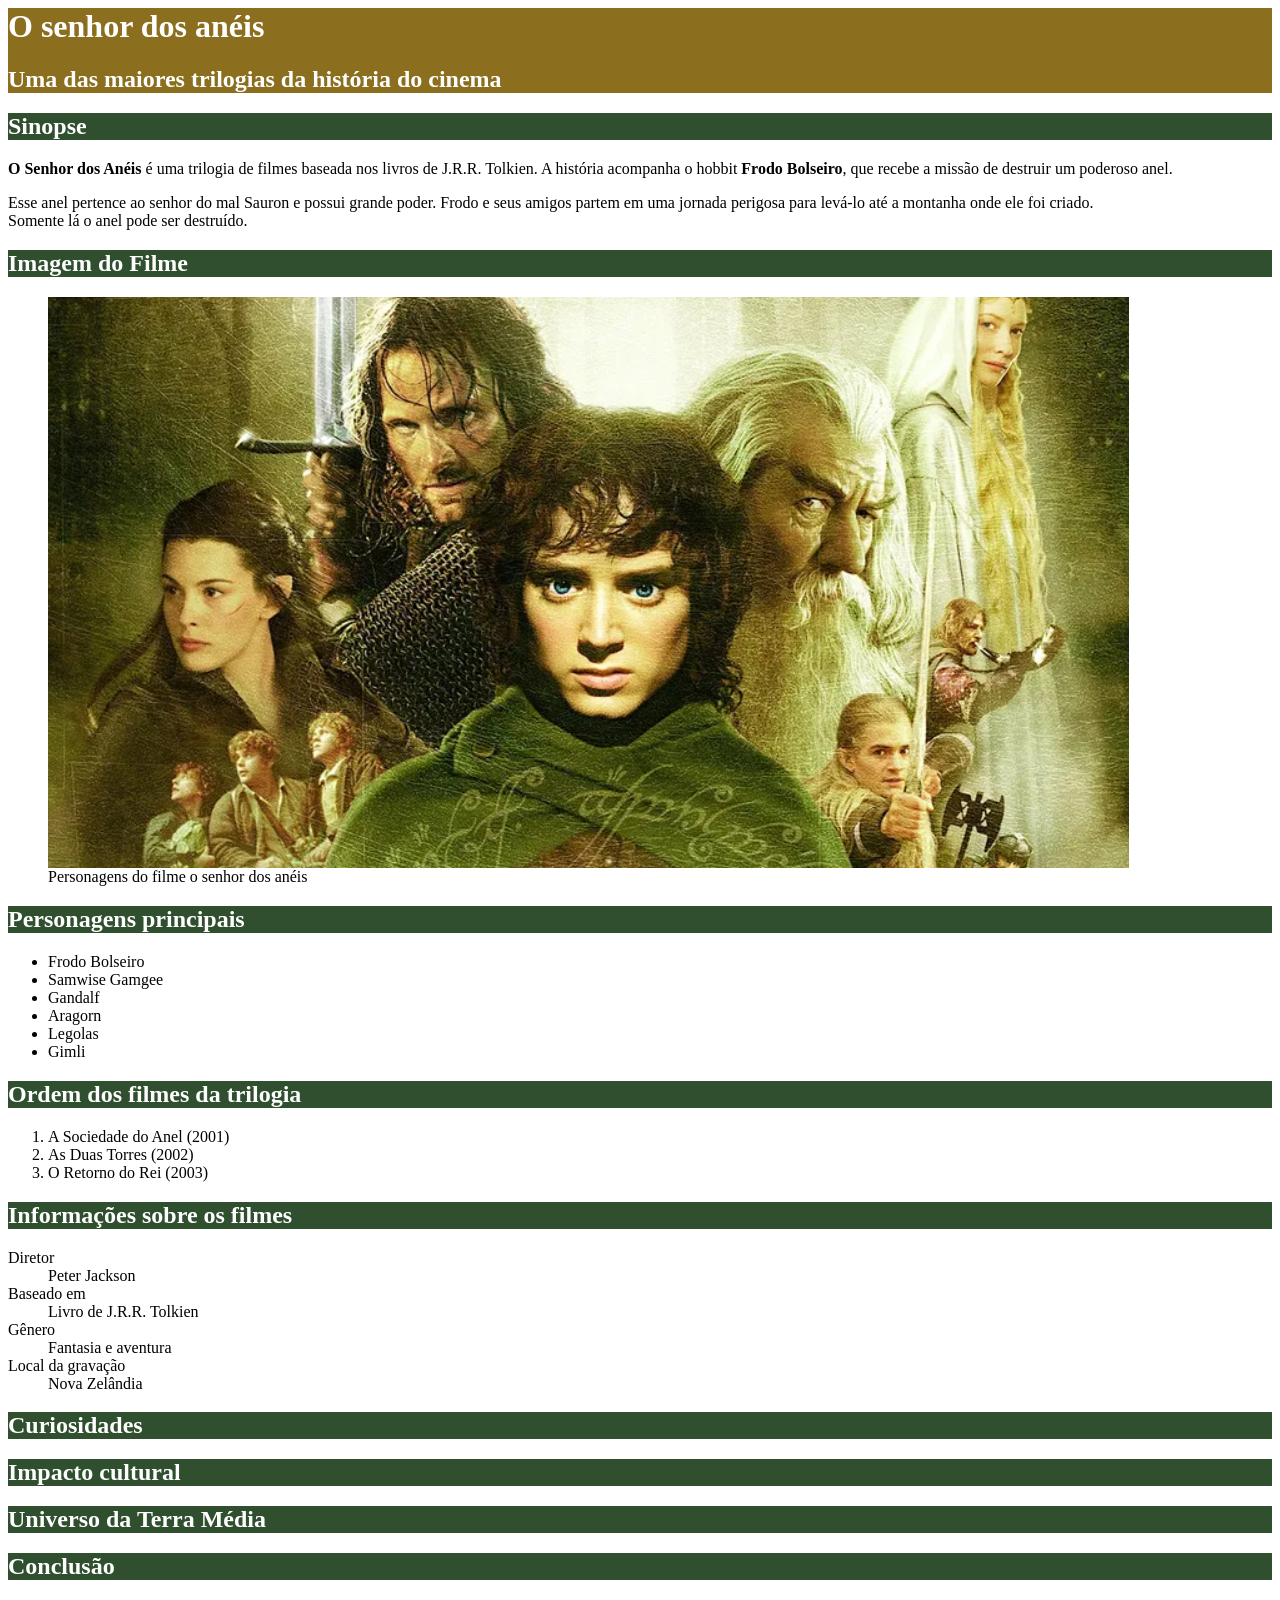
==== index.html @ 0c8f7a68 "commit inicial" ====
<html lang="pt-br">
    <head>
        <title>O filme o senhor dos anéis</title>
        <meta charset="utf8">

        <style>
            .titulo_secundario{
                background-color: #2F4F2F; 
                color: white;
            }

            #titulo_principal{
                background-color: #8B6F1E;
                color: white;
            }
        </style>
    </head>
    <body>
        
        <div id="titulo_principal">
            <h1>O senhor dos anéis</h1>
            <h2>Uma das maiores trilogias da história do cinema</h2>
        </div>

        <h2 class="titulo_secundario">Sinopse</h2>

        <p><strong>O Senhor dos Anéis</strong> é uma trilogia de filmes baseada nos livros de J.R.R.
        Tolkien. A história acompanha o hobbit <strong>Frodo Bolseiro</strong>, que recebe a missão
        de destruir um poderoso anel.</p>
        
        <p>Esse anel pertence ao senhor do mal Sauron e possui grande poder. Frodo e
        seus amigos partem em uma jornada perigosa para levá-lo até a montanha
        onde ele foi criado. <br> Somente lá o anel pode ser destruído.</p>

        <h2 class="titulo_secundario">Imagem do Filme</h2>
        <figure>
            <img src="img/senhor_dos_aneis.png" alt="Imagem do filme o senhor dos anéis">
            <figcaption>Personagens do filme o senhor dos anéis</figcaption>
        </figure>    
        <h2 class="titulo_secundario">Personagens principais</h2>
            <ul>
                <li>Frodo Bolseiro</li>
                <li>Samwise Gamgee</li>
                <li>Gandalf</li>
                <li>Aragorn</li>
                <li>Legolas</li>
                <li>Gimli</li>
            </ul>
        <h2 class="titulo_secundario">Ordem dos filmes da trilogia</h2>
            <ol>
                <li>A Sociedade do Anel (2001)</li>
                <li>As Duas Torres (2002)</li>
                <li>O Retorno do Rei (2003)</li>
            </ol>
        <h2 class="titulo_secundario">Informações sobre os filmes</h2>

        <dl>
            <dt>Diretor</dt>
                <dd>Peter Jackson</dd>
            <dt>Baseado em</dt>
                <dd>Livro de J.R.R. Tolkien</dd>
            <dt>Gênero</dt>
                <dd>Fantasia e aventura</dd>
            <dt>Local da gravação</dt>
                <dd>Nova Zelândia</dd>
        </dl>

        <h2 class="titulo_secundario">Curiosidades</h2>
        <h2 class="titulo_secundario">Impacto cultural</h2>
        <h2 class="titulo_secundario">Universo da Terra Média</h2>
        <h2 class="titulo_secundario">Conclusão</h2>
    </body>
</html>
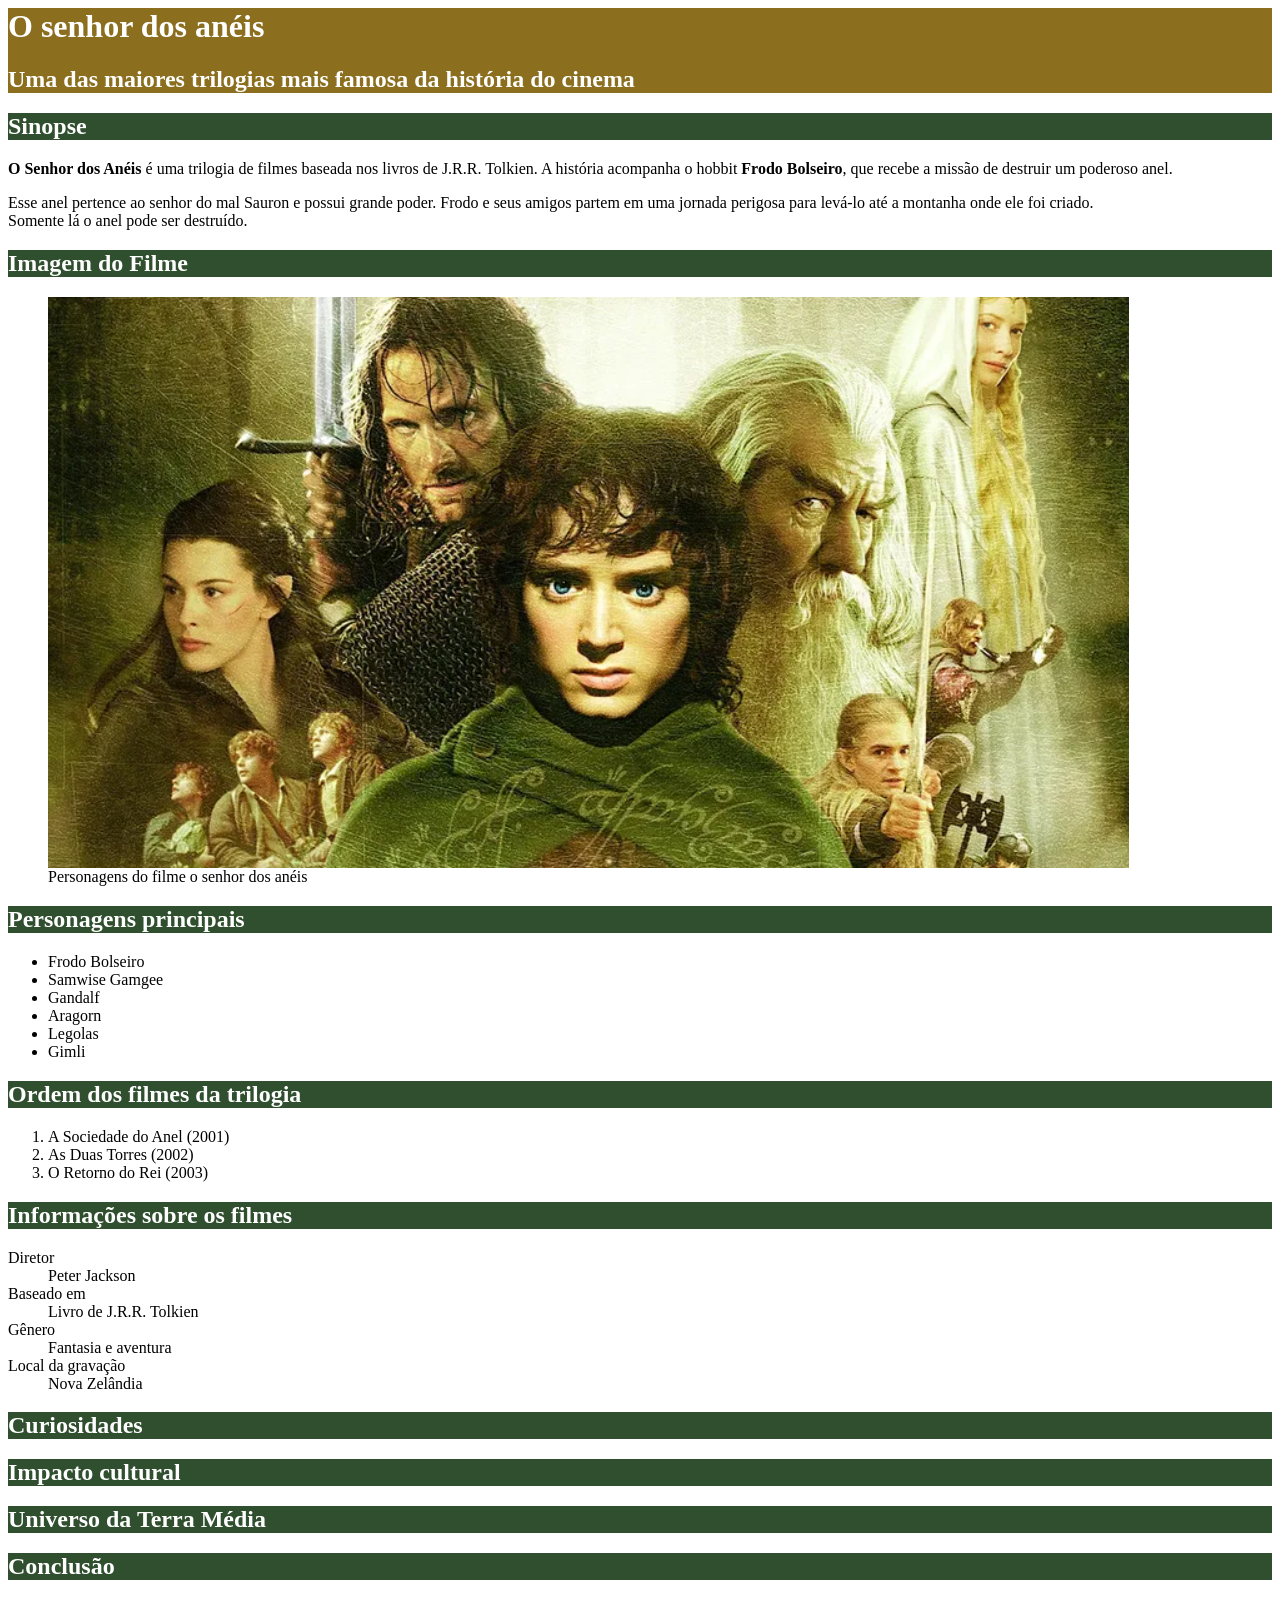
==== commit 9b2ea2e1: "alterando subtitulo do site" ====
--- a/index.html
+++ b/index.html
@@ -19,7 +19,7 @@
         
         <div id="titulo_principal">
             <h1>O senhor dos anéis</h1>
-            <h2>Uma das maiores trilogias da história do cinema</h2>
+            <h2>Uma das maiores trilogias mais famosa da história do cinema</h2>
         </div>
 
         <h2 class="titulo_secundario">Sinopse</h2>
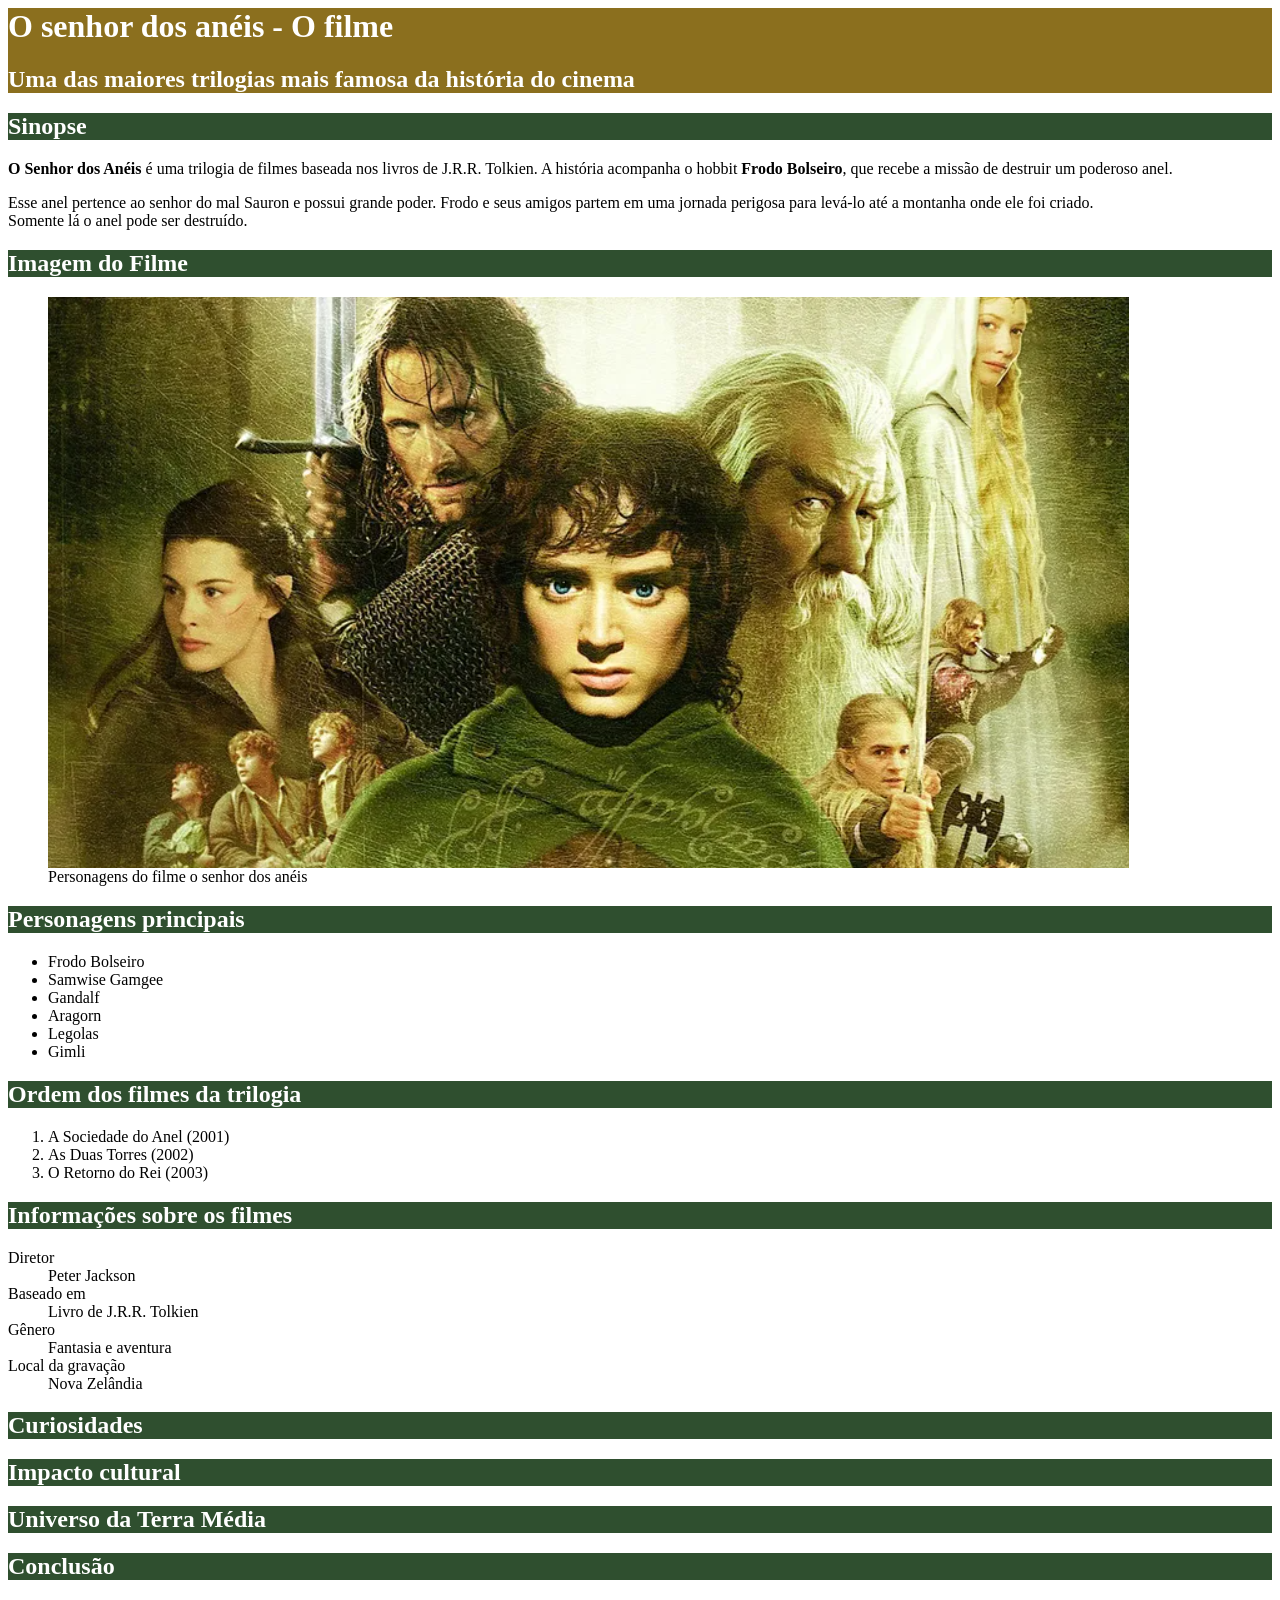
==== commit 8048c7aa: "alteracao do titulo principal" ====
--- a/index.html
+++ b/index.html
@@ -18,7 +18,7 @@
     <body>
         
         <div id="titulo_principal">
-            <h1>O senhor dos anéis</h1>
+            <h1>O senhor dos anéis - O filme</h1>
             <h2>Uma das maiores trilogias mais famosa da história do cinema</h2>
         </div>
 
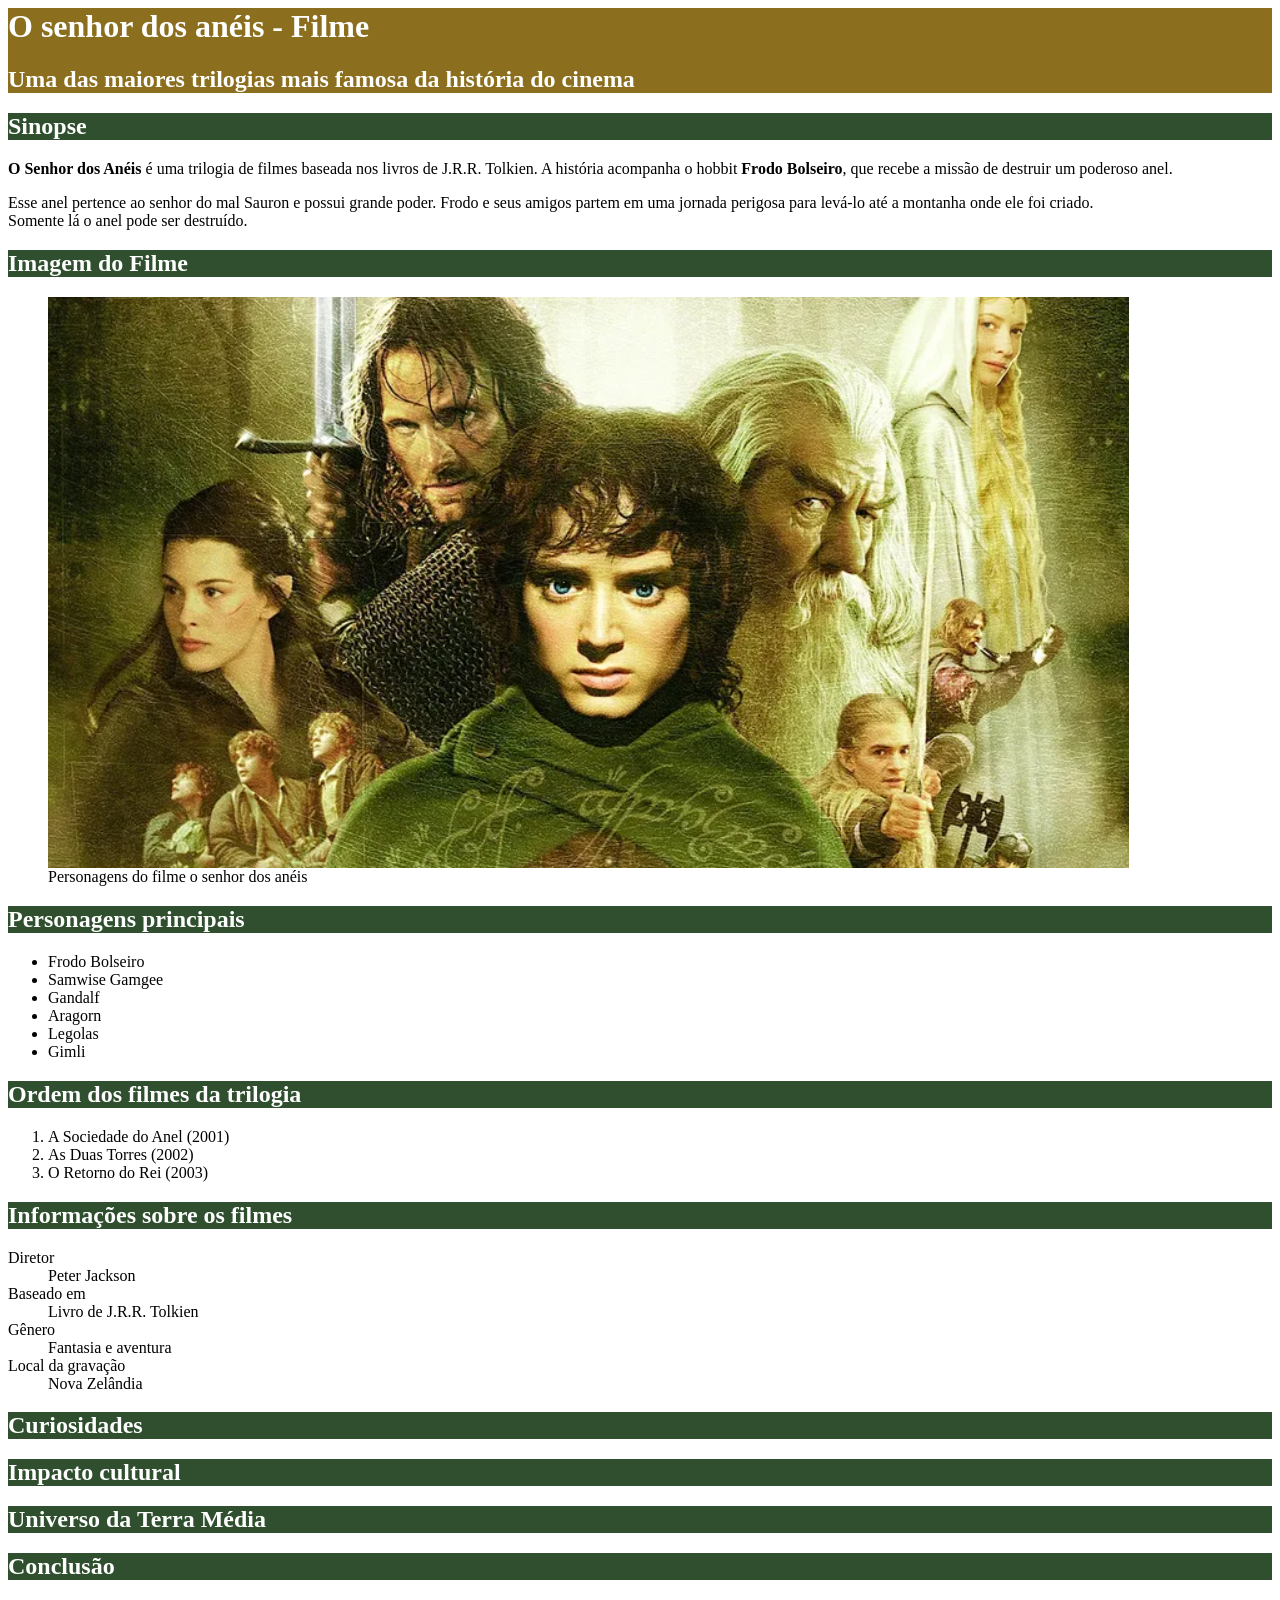
==== commit eb25bd6f: "aleteracao do titulo principal" ====
--- a/index.html
+++ b/index.html
@@ -18,7 +18,7 @@
     <body>
         
         <div id="titulo_principal">
-            <h1>O senhor dos anéis - O filme</h1>
+            <h1>O senhor dos anéis - Filme</h1>
             <h2>Uma das maiores trilogias mais famosa da história do cinema</h2>
         </div>
 
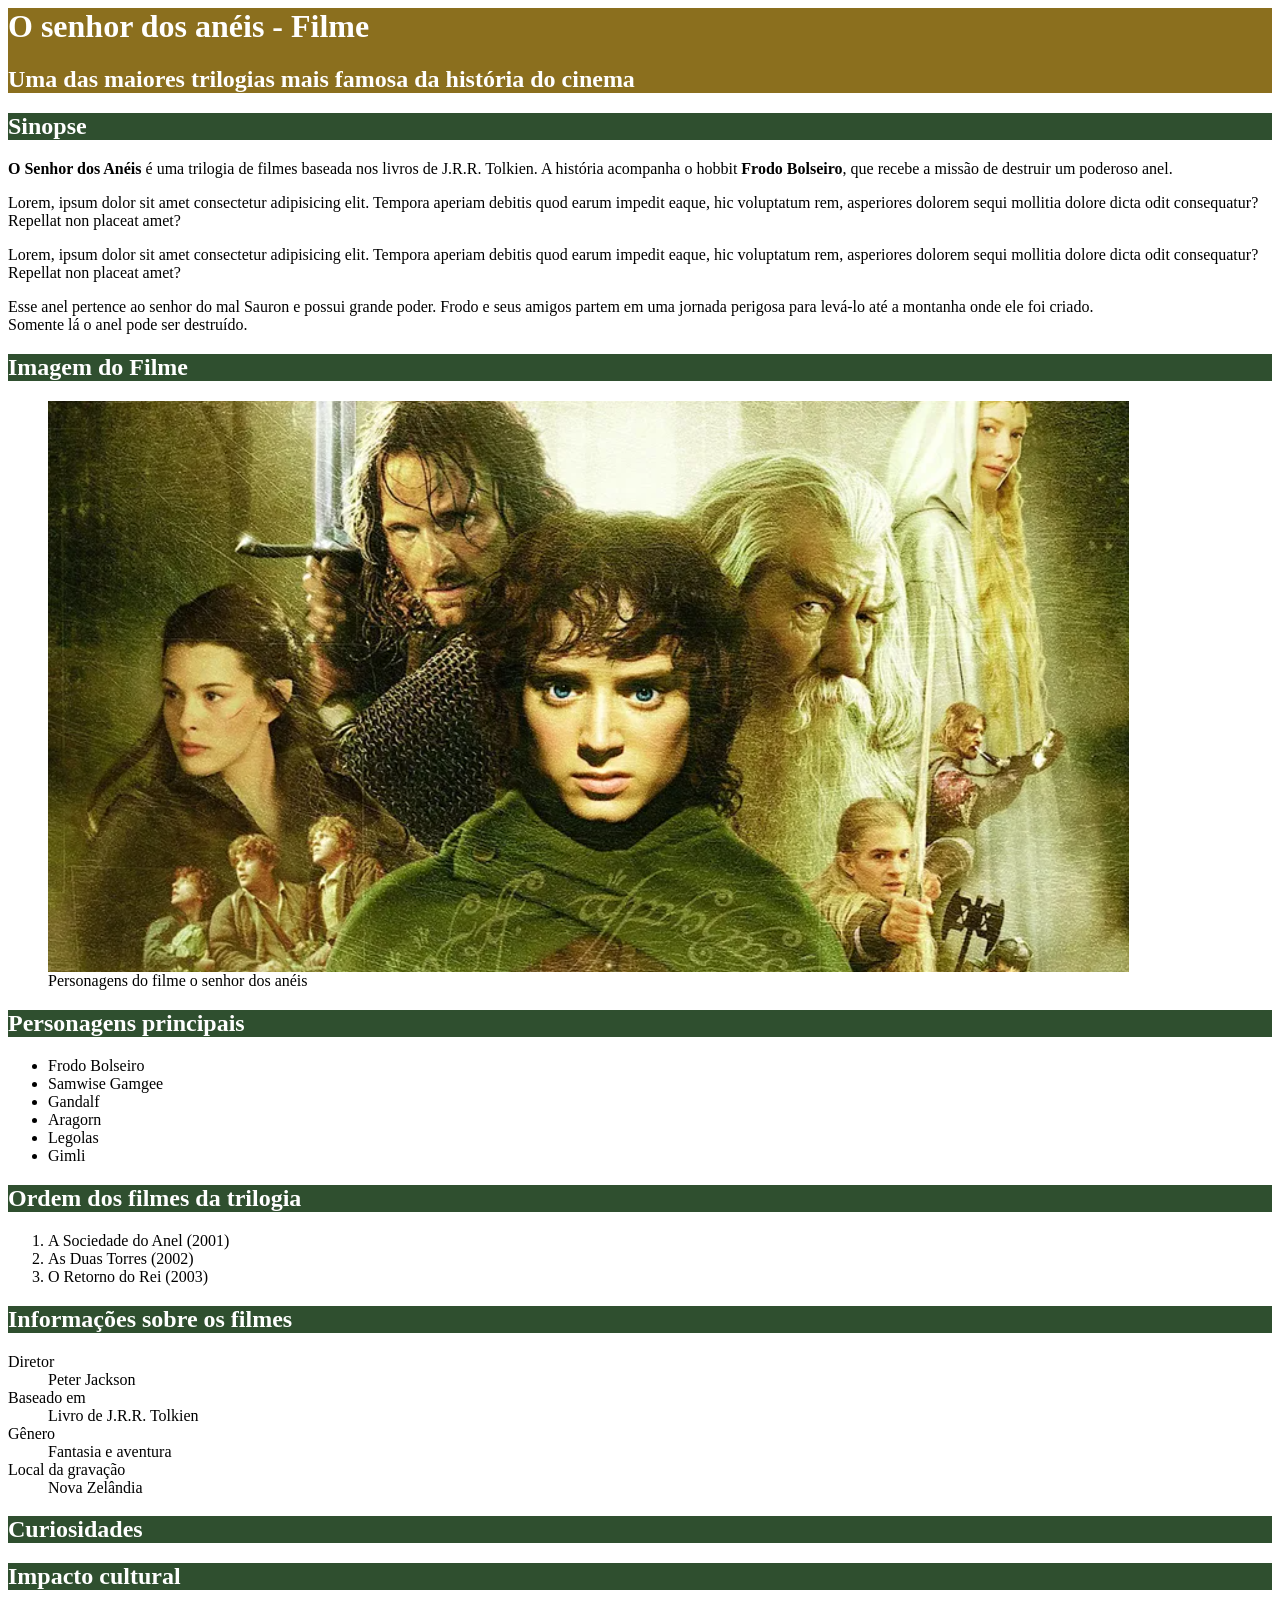
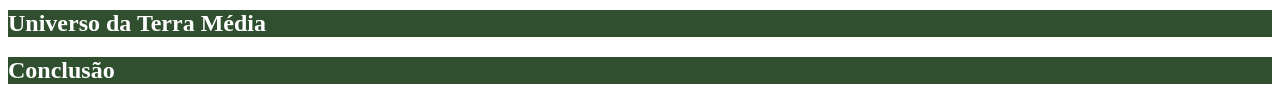
==== commit 16c0b39b: "criação de paragrafos" ====
--- a/index.html
+++ b/index.html
@@ -27,6 +27,10 @@
         <p><strong>O Senhor dos Anéis</strong> é uma trilogia de filmes baseada nos livros de J.R.R.
         Tolkien. A história acompanha o hobbit <strong>Frodo Bolseiro</strong>, que recebe a missão
         de destruir um poderoso anel.</p>
+
+        <p>Lorem, ipsum dolor sit amet consectetur adipisicing elit. Tempora aperiam debitis quod earum impedit eaque, hic voluptatum rem, asperiores dolorem sequi mollitia dolore dicta odit consequatur? Repellat non placeat amet?</p>
+
+        <p>Lorem, ipsum dolor sit amet consectetur adipisicing elit. Tempora aperiam debitis quod earum impedit eaque, hic voluptatum rem, asperiores dolorem sequi mollitia dolore dicta odit consequatur? Repellat non placeat amet?</p>
         
         <p>Esse anel pertence ao senhor do mal Sauron e possui grande poder. Frodo e
         seus amigos partem em uma jornada perigosa para levá-lo até a montanha
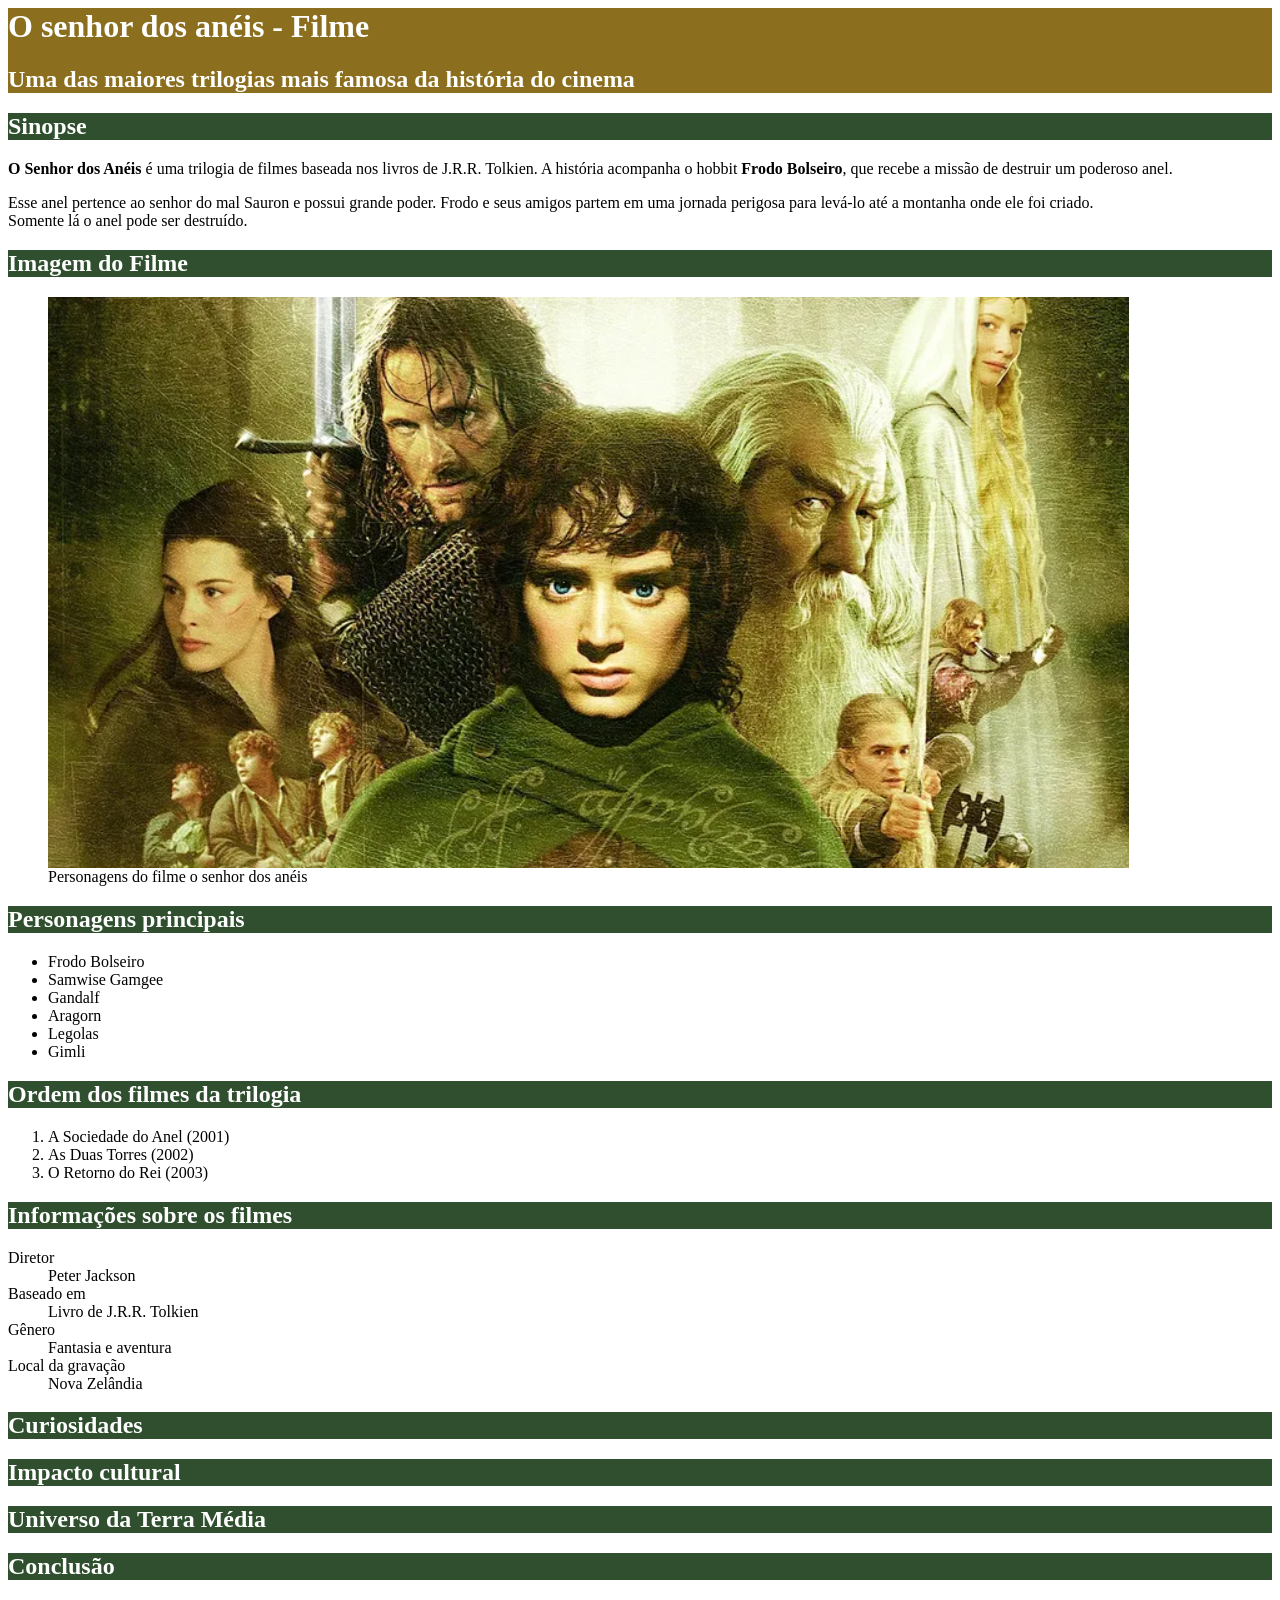
==== commit 4162c2e4: "Revert "criação de paragrafos" This reverts commit 16c0b39bd5422fba4c4b24887bf020c4aadd44a4." ====
--- a/index.html
+++ b/index.html
@@ -27,10 +27,6 @@
         <p><strong>O Senhor dos Anéis</strong> é uma trilogia de filmes baseada nos livros de J.R.R.
         Tolkien. A história acompanha o hobbit <strong>Frodo Bolseiro</strong>, que recebe a missão
         de destruir um poderoso anel.</p>
-
-        <p>Lorem, ipsum dolor sit amet consectetur adipisicing elit. Tempora aperiam debitis quod earum impedit eaque, hic voluptatum rem, asperiores dolorem sequi mollitia dolore dicta odit consequatur? Repellat non placeat amet?</p>
-
-        <p>Lorem, ipsum dolor sit amet consectetur adipisicing elit. Tempora aperiam debitis quod earum impedit eaque, hic voluptatum rem, asperiores dolorem sequi mollitia dolore dicta odit consequatur? Repellat non placeat amet?</p>
         
         <p>Esse anel pertence ao senhor do mal Sauron e possui grande poder. Frodo e
         seus amigos partem em uma jornada perigosa para levá-lo até a montanha
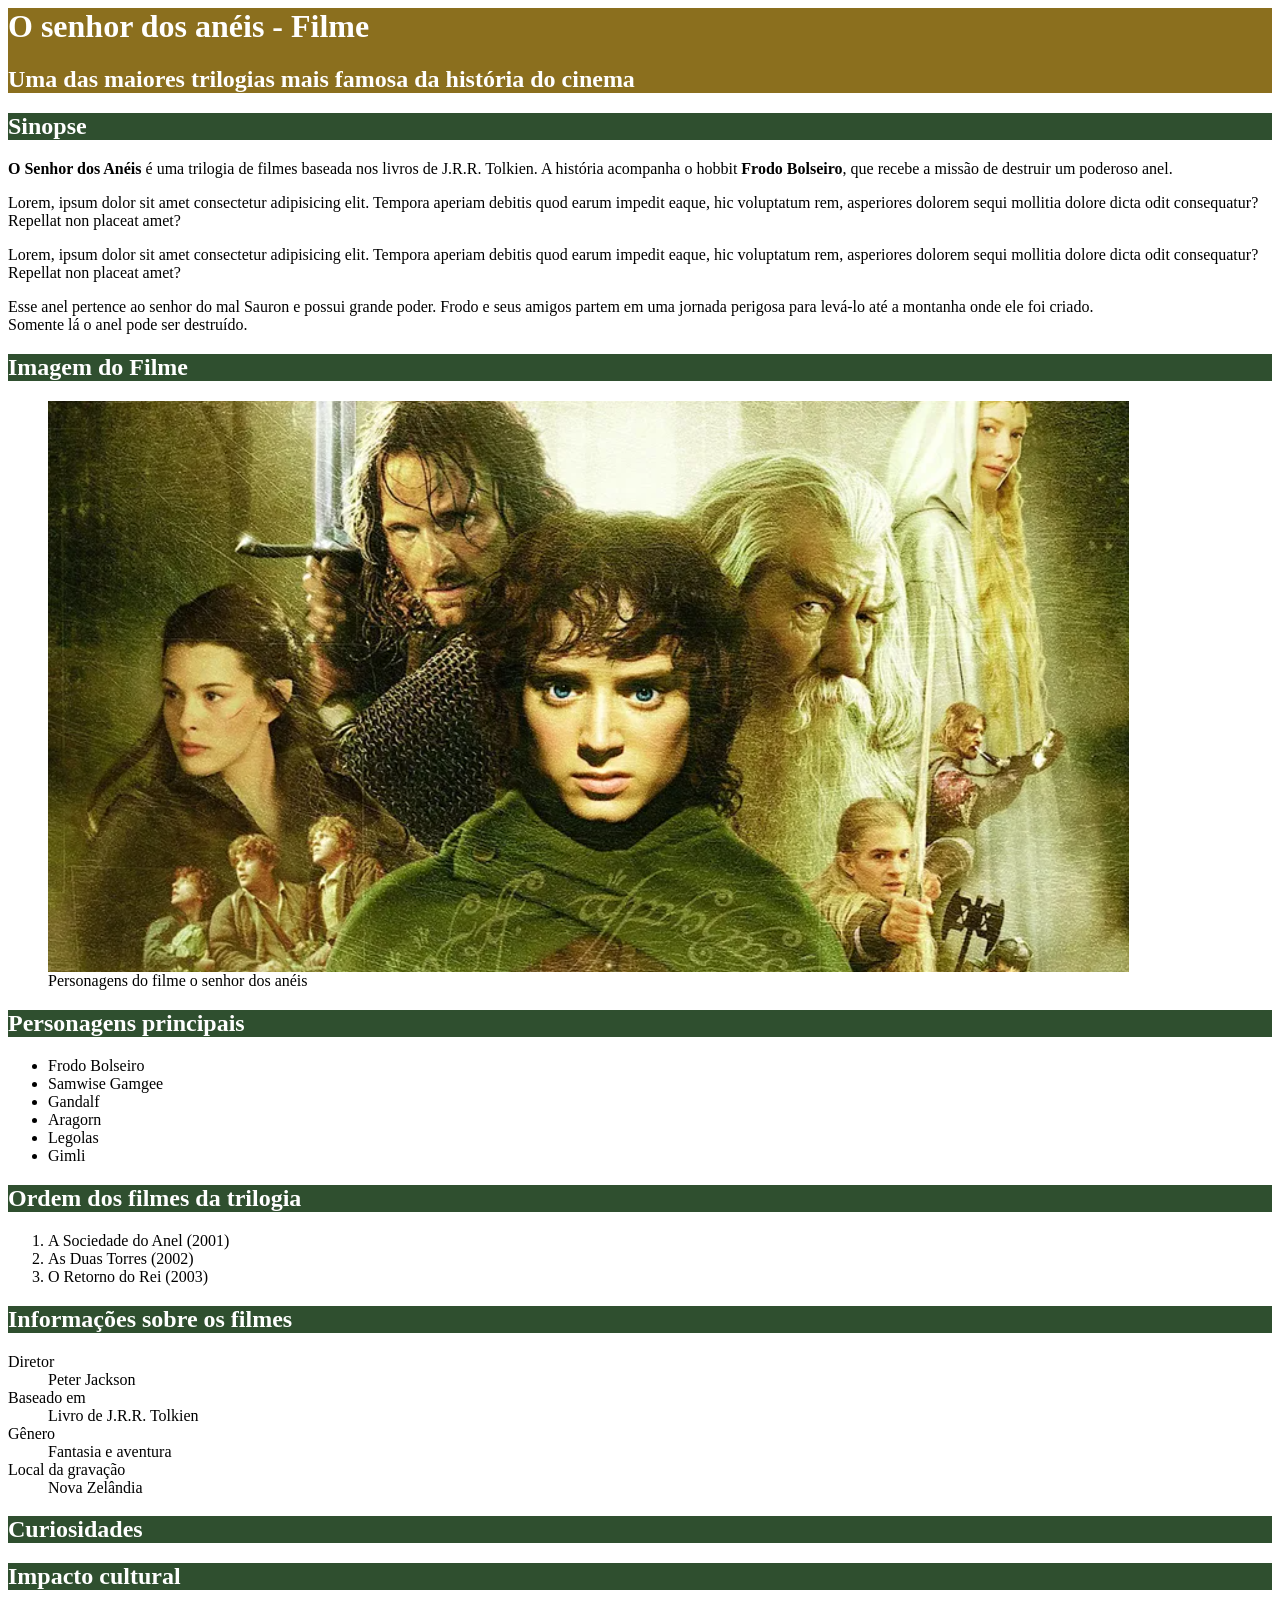
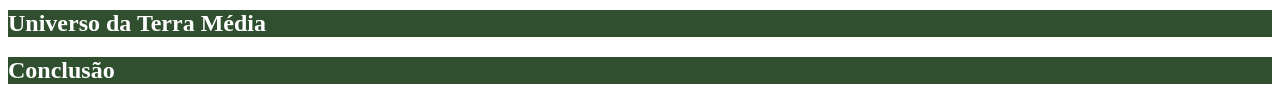
==== commit 1a26a05b: "Reapply "criação de paragrafos" This reverts commit 4162c2e490b2fbc12247c98e05652d889e2ff363." ====
--- a/index.html
+++ b/index.html
@@ -27,6 +27,10 @@
         <p><strong>O Senhor dos Anéis</strong> é uma trilogia de filmes baseada nos livros de J.R.R.
         Tolkien. A história acompanha o hobbit <strong>Frodo Bolseiro</strong>, que recebe a missão
         de destruir um poderoso anel.</p>
+
+        <p>Lorem, ipsum dolor sit amet consectetur adipisicing elit. Tempora aperiam debitis quod earum impedit eaque, hic voluptatum rem, asperiores dolorem sequi mollitia dolore dicta odit consequatur? Repellat non placeat amet?</p>
+
+        <p>Lorem, ipsum dolor sit amet consectetur adipisicing elit. Tempora aperiam debitis quod earum impedit eaque, hic voluptatum rem, asperiores dolorem sequi mollitia dolore dicta odit consequatur? Repellat non placeat amet?</p>
         
         <p>Esse anel pertence ao senhor do mal Sauron e possui grande poder. Frodo e
         seus amigos partem em uma jornada perigosa para levá-lo até a montanha
